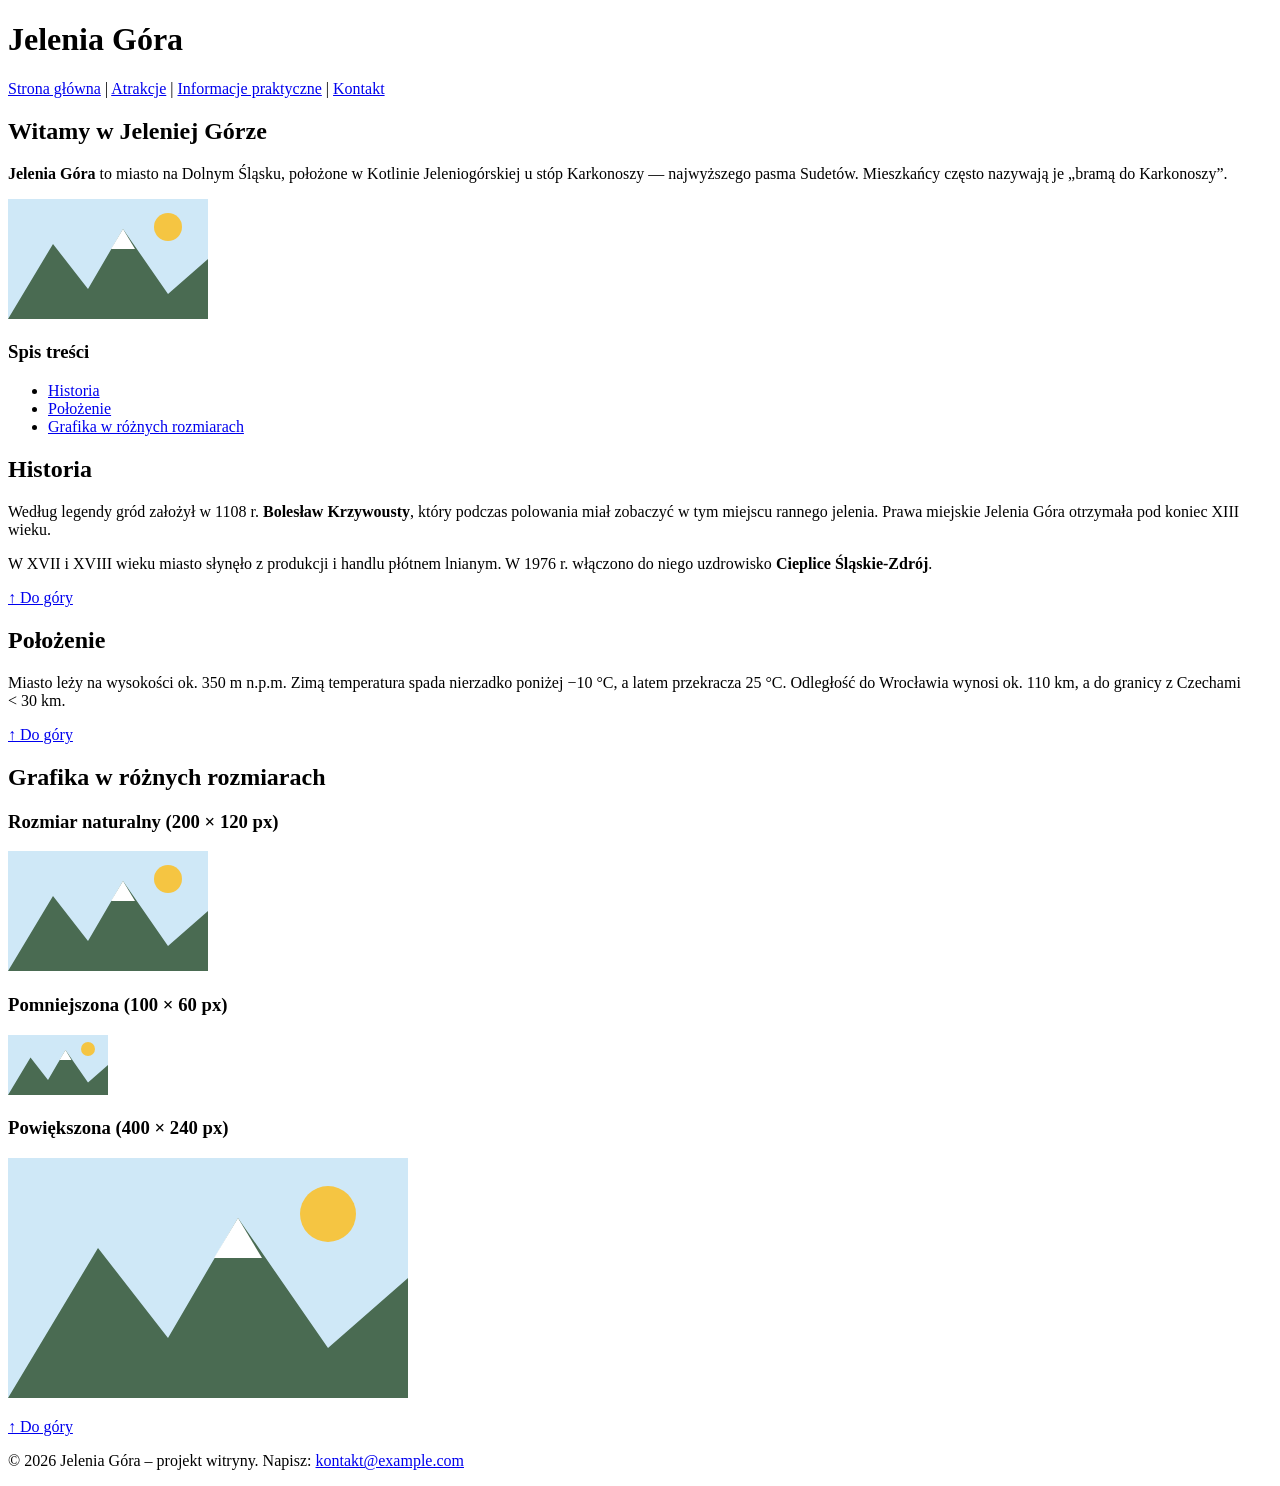
==== index.html @ 820d8cb9 "Add Jelenia Gora city website for HTML5 assignment 2 - index.html: home page with headings, paragrap" ====
<!DOCTYPE html>
<html lang="pl">
<head>
  <meta charset="utf-8">
  <meta name="viewport" content="width=device-width, initial-scale=1">
  <meta name="description" content="Jelenia Góra – stolica Kotliny Jeleniogórskiej u stóp Karkonoszy. Historia, położenie i najważniejsze informacje o mieście.">
  <meta name="keywords" content="Jelenia Góra, Karkonosze, Kotlina Jeleniogórska, Dolny Śląsk, turystyka, historia miasta">
  <title>Jelenia Góra – strona główna</title>
</head>
<body>
  <header id="top">
    <h1>Jelenia Góra</h1>
    <nav>
      <a href="index.html">Strona główna</a> |
      <a href="attractions.html">Atrakcje</a> |
      <a href="info.html">Informacje praktyczne</a> |
      <a href="contact.html">Kontakt</a>
    </nav>
  </header>

  <main>
    <h2>Witamy w Jeleniej Górze</h2>
    <p>
      <strong>Jelenia Góra</strong> to miasto na Dolnym Śląsku, położone w&nbsp;Kotlinie Jeleniogórskiej
      u&nbsp;stóp Karkonoszy &mdash; najwyższego pasma Sudetów.
      Mieszkańcy często nazywają je &bdquo;bramą do Karkonoszy&rdquo;.
    </p>

    <!-- Clicking the image leads to the attractions page -->
    <a href="attractions.html">
      <img src="images/mountains.svg" alt="Sylwetka Karkonoszy – przejdź do atrakcji">
    </a>

    <h3>Spis treści</h3>
    <ul>
      <li><a href="#history">Historia</a></li>
      <li><a href="#location">Położenie</a></li>
      <li><a href="#gallery">Grafika w różnych rozmiarach</a></li>
    </ul>

    <section id="history">
      <h2>Historia</h2>
      <p>
        Według legendy gród założył w&nbsp;1108&nbsp;r. <strong>Bolesław Krzywousty</strong>, który
        podczas polowania miał zobaczyć w&nbsp;tym miejscu rannego jelenia.
        Prawa miejskie Jelenia Góra otrzymała pod koniec XIII wieku.
      </p>
      <p>
        W&nbsp;XVII i&nbsp;XVIII wieku miasto słynęło z&nbsp;produkcji i&nbsp;handlu płótnem lnianym.
        W&nbsp;1976&nbsp;r. włączono do niego uzdrowisko <strong>Cieplice Śląskie-Zdrój</strong>.
      </p>
      <p><a href="#top">&uarr; Do góry</a></p>
    </section>

    <section id="location">
      <h2>Położenie</h2>
      <p>
        Miasto leży na wysokości ok. 350&nbsp;m n.p.m. Zimą temperatura spada nierzadko poniżej
        &minus;10&nbsp;&deg;C, a&nbsp;latem przekracza 25&nbsp;&deg;C.
        Odległość do Wrocławia wynosi ok. 110&nbsp;km, a&nbsp;do granicy z&nbsp;Czechami &lt;&nbsp;30&nbsp;km.
      </p>
      <p><a href="#top">&uarr; Do góry</a></p>
    </section>

    <section id="gallery">
      <h2>Grafika w różnych rozmiarach</h2>
      <h3>Rozmiar naturalny (200 &times; 120 px)</h3>
      <img src="images/mountains.svg" alt="Sylwetka Karkonoszy w rozmiarze naturalnym">
      <h3>Pomniejszona (100 &times; 60 px)</h3>
      <img src="images/mountains.svg" alt="Sylwetka Karkonoszy pomniejszona" width="100" height="60">
      <h3>Powiększona (400 &times; 240 px)</h3>
      <img src="images/mountains.svg" alt="Sylwetka Karkonoszy powiększona" width="400" height="240">
      <p><a href="#top">&uarr; Do góry</a></p>
    </section>
  </main>

  <footer>
    <p>&copy; 2026 Jelenia Góra – projekt witryny. Napisz: <a href="mailto:kontakt@example.com">kontakt@example.com</a></p>
  </footer>
</body>
</html>
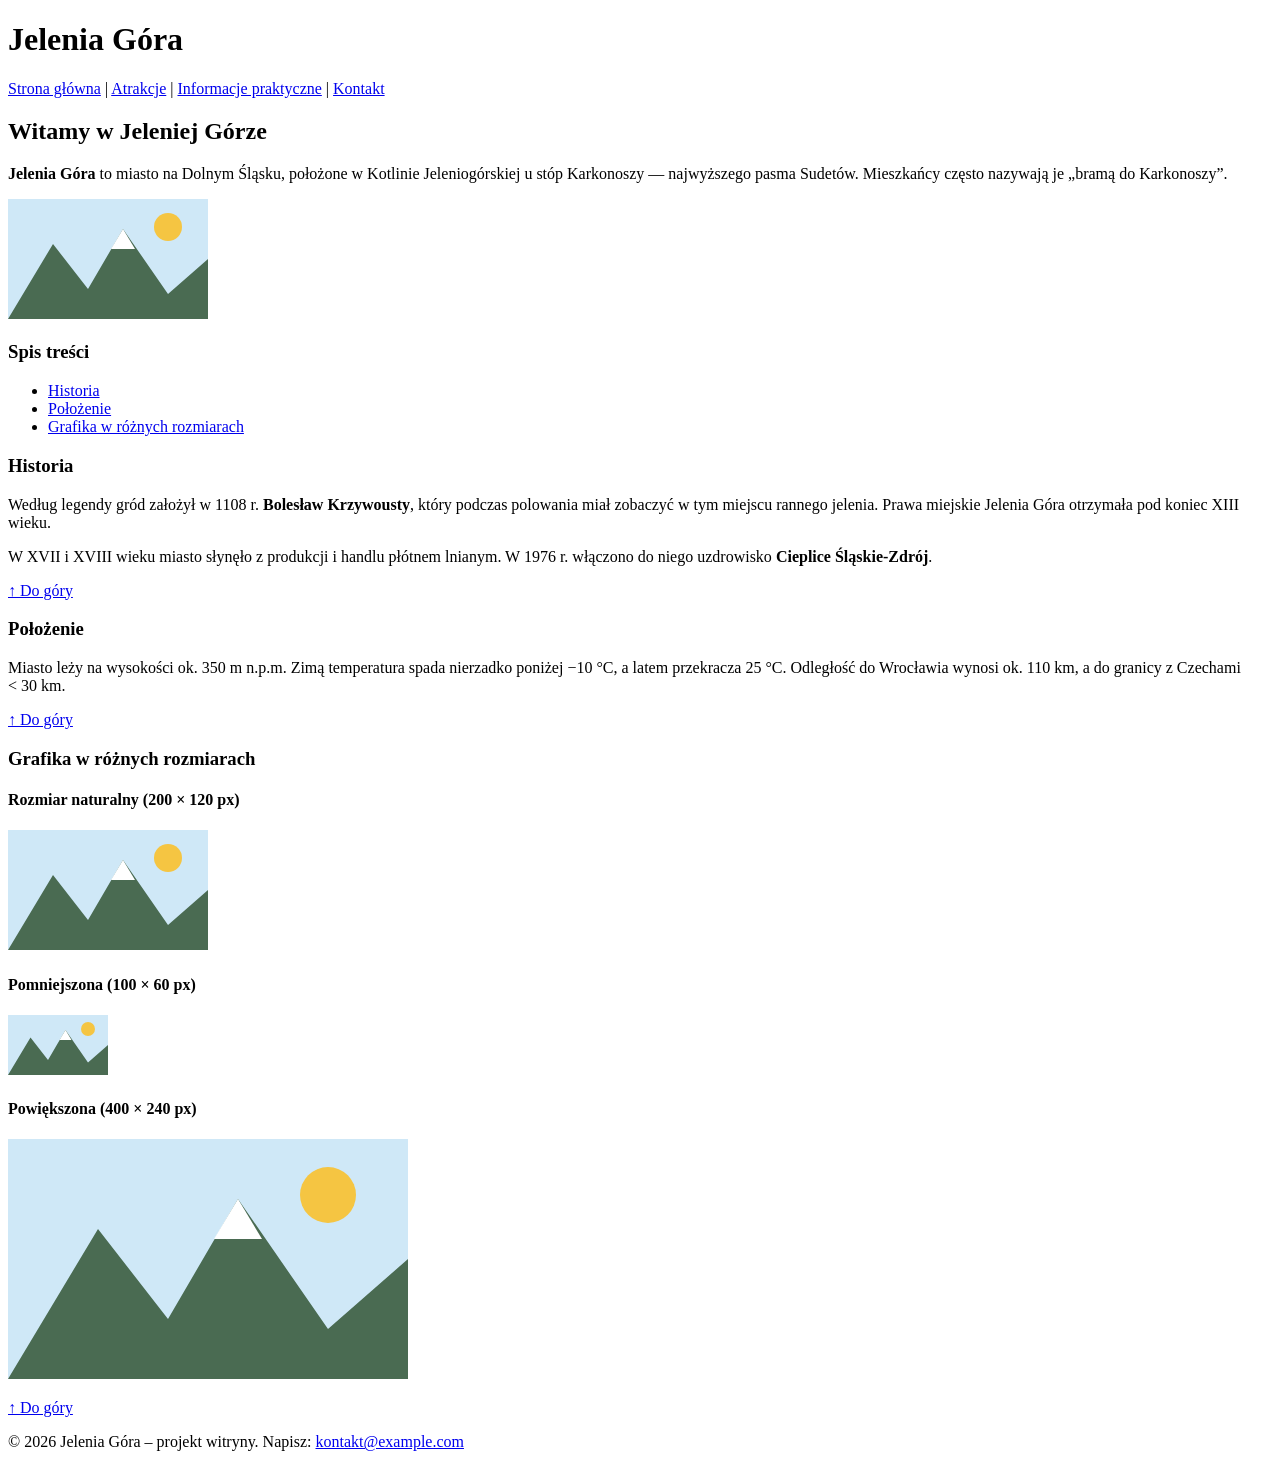
==== commit ee2fb1cc: "Restructure home page with article, nested sections and nav - index.html: wrap main content in an ar" ====
--- a/index.html
+++ b/index.html
@@ -4,7 +4,7 @@
   <meta charset="utf-8">
   <meta name="viewport" content="width=device-width, initial-scale=1">
   <meta name="description" content="Jelenia Góra – stolica Kotliny Jeleniogórskiej u stóp Karkonoszy. Historia, położenie i najważniejsze informacje o mieście.">
-  <meta name="keywords" content="Jelenia Góra, Karkonosze, Kotlina Jeleniogórska, Dolny Śląsk, turystyka, historia miasta">
+  <meta name="keywords" content="JG, Jelenia Góra, Karkonosze, Kotlina Jeleniogórska, Dolny Śląsk, turystyka, historia miasta">
   <title>Jelenia Góra – strona główna</title>
 </head>
 <body>
@@ -19,59 +19,69 @@
   </header>
 
   <main>
-    <h2>Witamy w Jeleniej Górze</h2>
-    <p>
-      <strong>Jelenia Góra</strong> to miasto na Dolnym Śląsku, położone w&nbsp;Kotlinie Jeleniogórskiej
-      u&nbsp;stóp Karkonoszy &mdash; najwyższego pasma Sudetów.
-      Mieszkańcy często nazywają je &bdquo;bramą do Karkonoszy&rdquo;.
-    </p>
+    <article>
+      <h2>Witamy w Jeleniej Górze</h2>
+      <p>
+        <strong>Jelenia Góra</strong> to miasto na Dolnym Śląsku, położone w&nbsp;Kotlinie Jeleniogórskiej
+        u&nbsp;stóp Karkonoszy &mdash; najwyższego pasma Sudetów.
+        Mieszkańcy często nazywają je &bdquo;bramą do Karkonoszy&rdquo;.
+      </p>
 
-    <!-- Clicking the image leads to the attractions page -->
-    <a href="attractions.html">
-      <img src="images/mountains.svg" alt="Sylwetka Karkonoszy – przejdź do atrakcji">
-    </a>
+      <!-- Clicking the image leads to the attractions page -->
+      <a href="attractions.html">
+        <img src="images/mountains.svg" alt="Sylwetka Karkonoszy – przejdź do atrakcji">
+      </a>
 
-    <h3>Spis treści</h3>
-    <ul>
-      <li><a href="#history">Historia</a></li>
-      <li><a href="#location">Położenie</a></li>
-      <li><a href="#gallery">Grafika w różnych rozmiarach</a></li>
-    </ul>
+      <nav aria-labelledby="toc-title">
+        <h3 id="toc-title">Spis treści</h3>
+        <ul>
+          <li><a href="#history">Historia</a></li>
+          <li><a href="#location">Położenie</a></li>
+          <li><a href="#gallery">Grafika w różnych rozmiarach</a></li>
+        </ul>
+      </nav>
 
-    <section id="history">
-      <h2>Historia</h2>
-      <p>
-        Według legendy gród założył w&nbsp;1108&nbsp;r. <strong>Bolesław Krzywousty</strong>, który
-        podczas polowania miał zobaczyć w&nbsp;tym miejscu rannego jelenia.
-        Prawa miejskie Jelenia Góra otrzymała pod koniec XIII wieku.
-      </p>
-      <p>
-        W&nbsp;XVII i&nbsp;XVIII wieku miasto słynęło z&nbsp;produkcji i&nbsp;handlu płótnem lnianym.
-        W&nbsp;1976&nbsp;r. włączono do niego uzdrowisko <strong>Cieplice Śląskie-Zdrój</strong>.
-      </p>
-      <p><a href="#top">&uarr; Do góry</a></p>
-    </section>
+      <section id="history">
+        <h3>Historia</h3>
+        <p>
+          Według legendy gród założył w&nbsp;1108&nbsp;r. <strong>Bolesław Krzywousty</strong>, który
+          podczas polowania miał zobaczyć w&nbsp;tym miejscu rannego jelenia.
+          Prawa miejskie Jelenia Góra otrzymała pod koniec XIII wieku.
+        </p>
+        <p>
+          W&nbsp;XVII i&nbsp;XVIII wieku miasto słynęło z&nbsp;produkcji i&nbsp;handlu płótnem lnianym.
+          W&nbsp;1976&nbsp;r. włączono do niego uzdrowisko <strong>Cieplice Śląskie-Zdrój</strong>.
+        </p>
+        <p><a href="#top">&uarr; Do góry</a></p>
+      </section>
 
-    <section id="location">
-      <h2>Położenie</h2>
-      <p>
-        Miasto leży na wysokości ok. 350&nbsp;m n.p.m. Zimą temperatura spada nierzadko poniżej
-        &minus;10&nbsp;&deg;C, a&nbsp;latem przekracza 25&nbsp;&deg;C.
-        Odległość do Wrocławia wynosi ok. 110&nbsp;km, a&nbsp;do granicy z&nbsp;Czechami &lt;&nbsp;30&nbsp;km.
-      </p>
-      <p><a href="#top">&uarr; Do góry</a></p>
-    </section>
+      <section id="location">
+        <h3>Położenie</h3>
+        <p>
+          Miasto leży na wysokości ok. 350&nbsp;m n.p.m. Zimą temperatura spada nierzadko poniżej
+          &minus;10&nbsp;&deg;C, a&nbsp;latem przekracza 25&nbsp;&deg;C.
+          Odległość do Wrocławia wynosi ok. 110&nbsp;km, a&nbsp;do granicy z&nbsp;Czechami &lt;&nbsp;30&nbsp;km.
+        </p>
+        <p><a href="#top">&uarr; Do góry</a></p>
+      </section>
 
-    <section id="gallery">
-      <h2>Grafika w różnych rozmiarach</h2>
-      <h3>Rozmiar naturalny (200 &times; 120 px)</h3>
-      <img src="images/mountains.svg" alt="Sylwetka Karkonoszy w rozmiarze naturalnym">
-      <h3>Pomniejszona (100 &times; 60 px)</h3>
-      <img src="images/mountains.svg" alt="Sylwetka Karkonoszy pomniejszona" width="100" height="60">
-      <h3>Powiększona (400 &times; 240 px)</h3>
-      <img src="images/mountains.svg" alt="Sylwetka Karkonoszy powiększona" width="400" height="240">
-      <p><a href="#top">&uarr; Do góry</a></p>
-    </section>
+      <section id="gallery">
+        <h3>Grafika w różnych rozmiarach</h3>
+        <section>
+          <h4>Rozmiar naturalny (200 &times; 120 px)</h4>
+          <img src="images/mountains.svg" alt="Sylwetka Karkonoszy w rozmiarze naturalnym">
+        </section>
+        <section>
+          <h4>Pomniejszona (100 &times; 60 px)</h4>
+          <img src="images/mountains.svg" alt="Sylwetka Karkonoszy pomniejszona" width="100" height="60">
+        </section>
+        <section>
+          <h4>Powiększona (400 &times; 240 px)</h4>
+          <img src="images/mountains.svg" alt="Sylwetka Karkonoszy powiększona" width="400" height="240">
+        </section>
+        <p><a href="#top">&uarr; Do góry</a></p>
+      </section>
+    </article>
   </main>
 
   <footer>
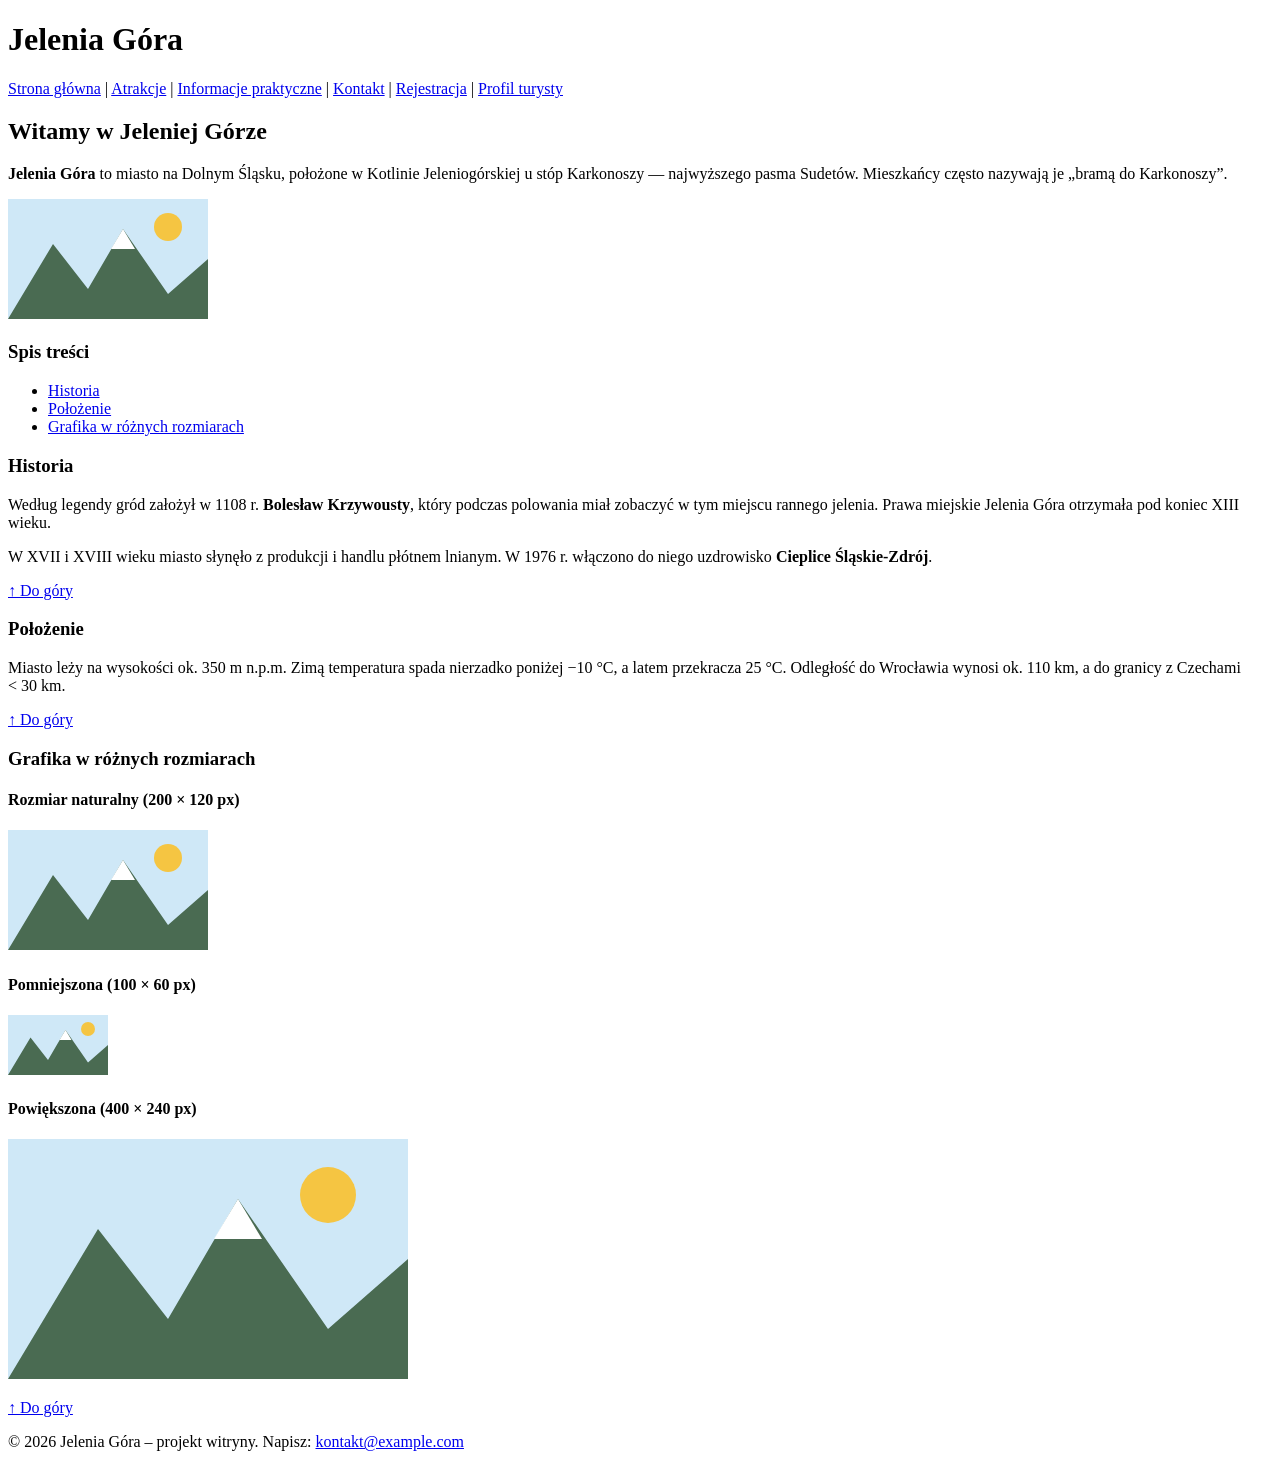
==== commit eddcb13d: "Add registration and profile form pages - registration.html: personal data form with format hints to" ====
--- a/index.html
+++ b/index.html
@@ -14,7 +14,9 @@
       <a href="index.html">Strona główna</a> |
       <a href="attractions.html">Atrakcje</a> |
       <a href="info.html">Informacje praktyczne</a> |
-      <a href="contact.html">Kontakt</a>
+      <a href="contact.html">Kontakt</a> |
+      <a href="registration.html">Rejestracja</a> |
+      <a href="profile.html">Profil turysty</a>
     </nav>
   </header>
 
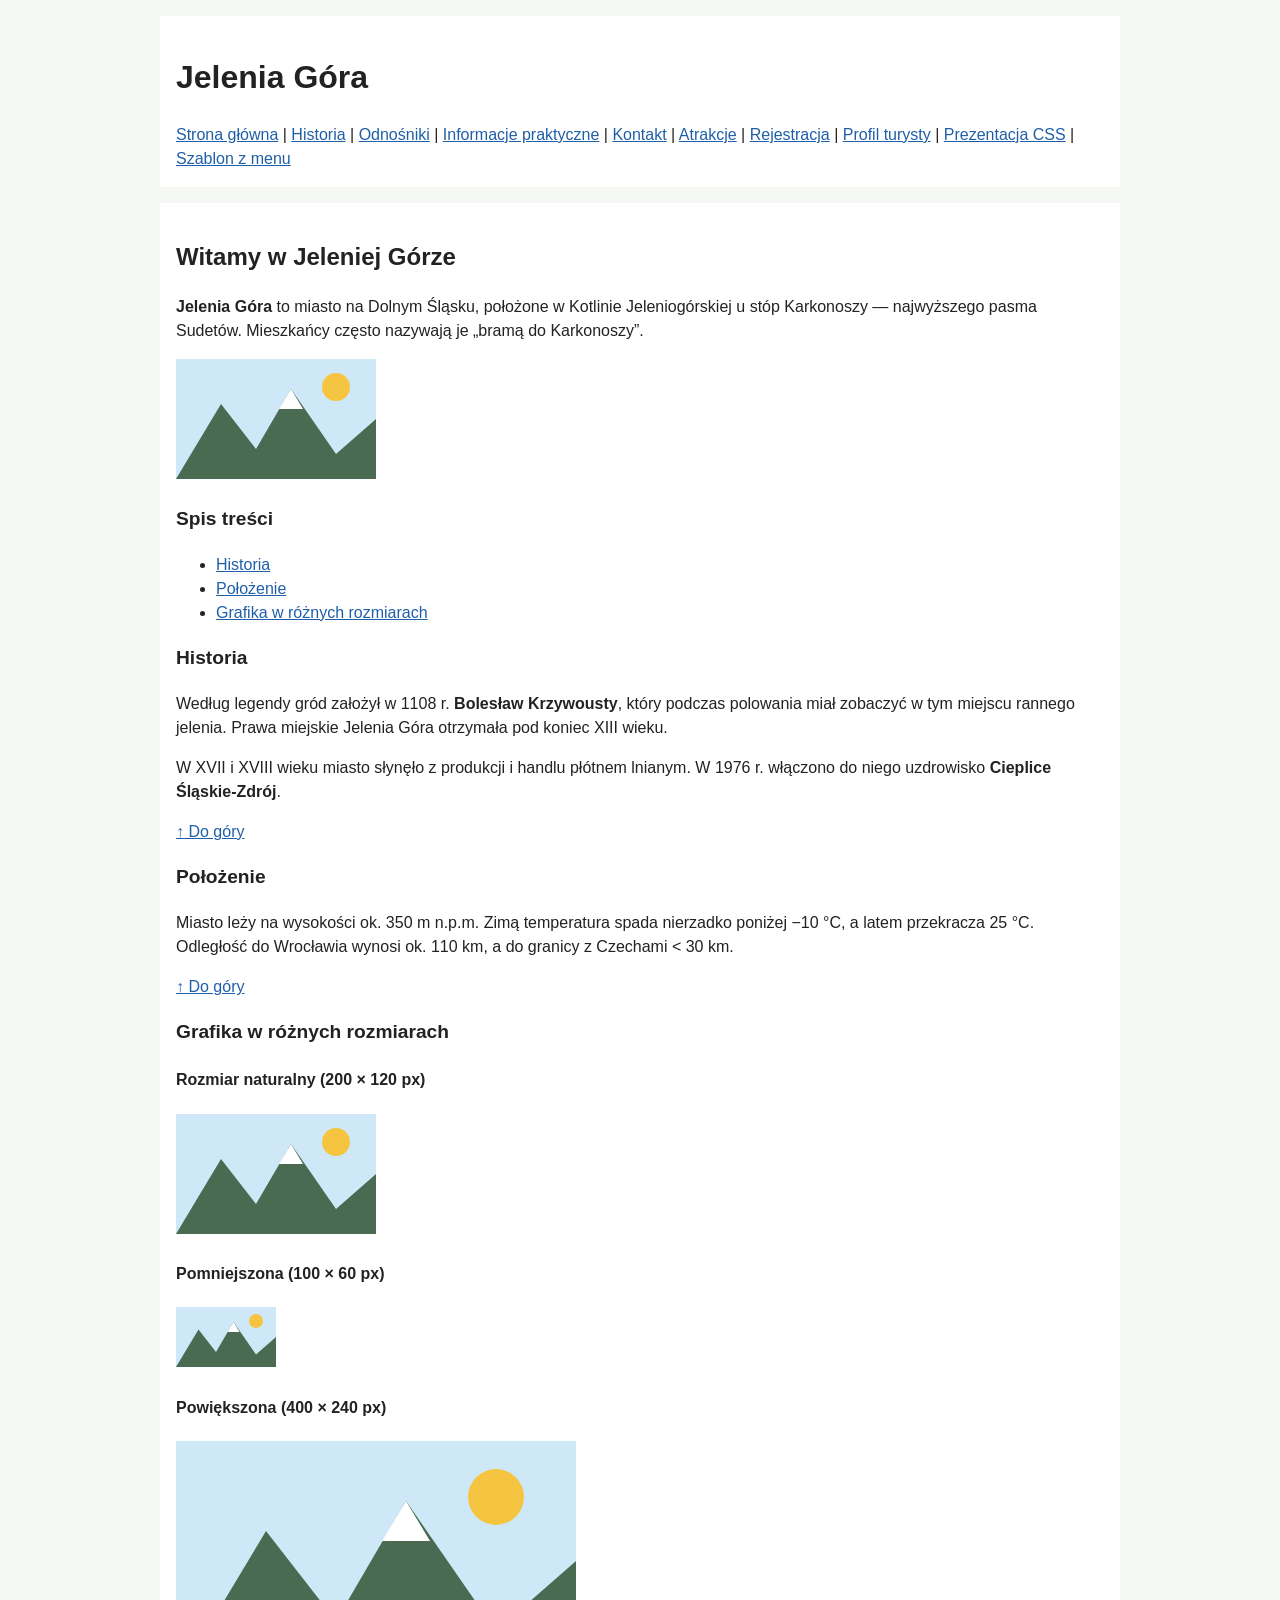
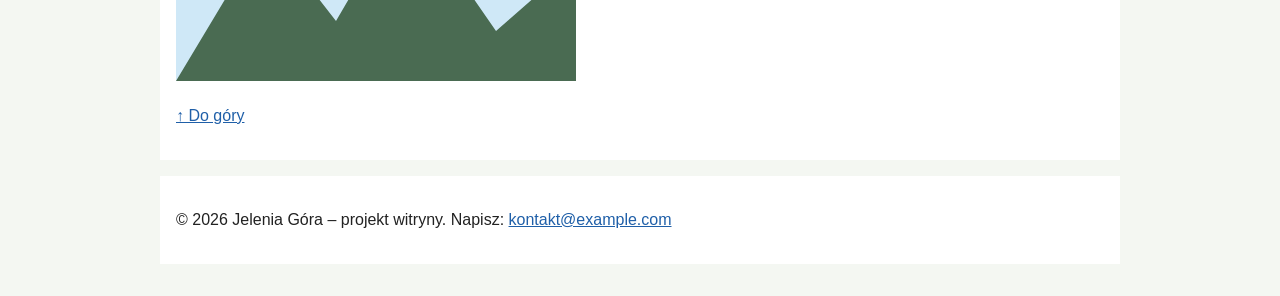
==== commit e3bface3: "Add assignment 4 pages and extend the navigation - history.html: add page with paragraphs about the " ====
--- a/index.html
+++ b/index.html
@@ -6,17 +6,22 @@
   <meta name="description" content="Jelenia Góra – stolica Kotliny Jeleniogórskiej u stóp Karkonoszy. Historia, położenie i najważniejsze informacje o mieście.">
   <meta name="keywords" content="JG, Jelenia Góra, Karkonosze, Kotlina Jeleniogórska, Dolny Śląsk, turystyka, historia miasta">
   <title>Jelenia Góra – strona główna</title>
+  <link rel="stylesheet" href="css/style.css">
 </head>
 <body>
   <header id="top">
     <h1>Jelenia Góra</h1>
     <nav>
       <a href="index.html">Strona główna</a> |
-      <a href="attractions.html">Atrakcje</a> |
+      <a href="history.html">Historia</a> |
+      <a href="links.html">Odnośniki</a> |
       <a href="info.html">Informacje praktyczne</a> |
       <a href="contact.html">Kontakt</a> |
+      <a href="attractions.html">Atrakcje</a> |
       <a href="registration.html">Rejestracja</a> |
-      <a href="profile.html">Profil turysty</a>
+      <a href="profile.html">Profil turysty</a> |
+      <a href="css-demo.html">Prezentacja CSS</a> |
+      <a href="template.html">Szablon z menu</a>
     </nav>
   </header>
 
--- a/css/style.css
+++ b/css/style.css
@@ -0,0 +1,552 @@
+/* Site stylesheet. Sections follow the numbered points of assignment CSS_1. */
+
+/* Base styles. The % base keeps the visitor's browser font size and em headings scale with it. */
+body {
+  margin: 0 auto;
+  padding: 1em;
+  max-width: 60em;
+  background-color: #f4f7f2;
+  color: #222222;
+  font-family: Arial, Helvetica, sans-serif;
+  font-size: 100%;
+  line-height: 1.5;
+}
+
+h1 {
+  font-size: 2em;
+}
+
+h2 {
+  font-size: 1.5em;
+}
+
+h3 {
+  font-size: 1.2em;
+}
+
+/* Opaque panels keep text readable over image backgrounds. */
+body > header,
+body > main,
+body > footer {
+  margin-bottom: 1em;
+  padding: 1em;
+  background-color: #ffffff;
+}
+
+/* Wide content must not force the whole page to scroll sideways. */
+img,
+textarea {
+  max-width: 100%;
+}
+
+img {
+  height: auto;
+}
+
+/* Point 2: external stylesheet. */
+.embedding-external {
+  color: #4a6b52;
+  font-weight: bold;
+}
+
+/* Point 3: font size units. */
+.size-percent {
+  font-size: 125%;
+}
+
+.size-em {
+  font-size: 1.5em;
+}
+
+.size-px {
+  font-size: 12px;
+}
+
+.size-pt {
+  font-size: 14pt;
+}
+
+/* Point 4: backgrounds. */
+.background-box {
+  margin-bottom: 1em;
+  border: 1px solid #333333;
+  height: 10em;
+}
+
+.background-color-only {
+  background-color: #cfe8f7;
+}
+
+/* A smaller tile makes the repetition visible inside a low box. */
+.background-with-image {
+  background-image: url("../images/mountains.svg");
+  background-size: 100px 60px;
+}
+
+.background-repeat-both {
+  background-repeat: repeat;
+}
+
+.background-repeat-x {
+  background-repeat: repeat-x;
+}
+
+.background-repeat-y {
+  background-repeat: repeat-y;
+}
+
+.background-no-repeat {
+  background-repeat: no-repeat;
+}
+
+.background-position-keywords {
+  background-position: right bottom;
+}
+
+.background-position-lengths {
+  background-position: 40px 20px;
+}
+
+.background-attachment-fixed {
+  background-attachment: fixed;
+}
+
+.background-size-stretch {
+  background-size: 100% 100%;
+}
+
+.background-size-cover {
+  background-size: cover;
+}
+
+.background-shorthand {
+  background: #f5c542 url("../images/mountains.svg") no-repeat center;
+}
+
+/* The plain top layer covers the bottom half, so the image repeats only down to half of the page. */
+.half-page-background {
+  background:
+    linear-gradient(#f4f7f2, #f4f7f2) bottom / 100% 50% no-repeat,
+    url("../images/mountains.svg");
+}
+
+/* Whole-page examples: fixed attachment keeps the image tied to the window on short pages too. */
+.page-background-corner {
+  background: #f4f7f2 url("../images/mountains.svg") no-repeat right bottom fixed;
+}
+
+.page-background-cover {
+  background-image: url("../images/mountains.svg");
+  background-size: cover;
+  background-attachment: fixed;
+}
+
+/* Point 5: selectors. */
+#selector-id {
+  color: #b3261e;
+}
+
+.selector-class {
+  background-color: #cfe8f7;
+}
+
+.selector-descendant em {
+  color: #b3261e;
+}
+
+.selector-child > em {
+  color: #b3261e;
+}
+
+/* Point 6: box model and positioning. */
+/* The border keeps the child's margin inside this area instead of collapsing through it. */
+.box-model-area {
+  border: 1px solid #333333;
+  background-color: #f5c542;
+}
+
+.box-model {
+  margin: 20px;
+  padding: 10px;
+  border: 3px solid #4a6b52;
+  width: 180px;
+  height: 80px;
+  background-color: #cfe8f7;
+}
+
+/* Relative positioning makes this area the reference box for the absolute example. */
+.position-area {
+  position: relative;
+  border: 1px dashed #333333;
+  height: 12em;
+}
+
+.position-sample {
+  margin: 0;
+  padding: 0.25em 0.5em;
+  width: 11em;
+  background-color: #cfe8f7;
+}
+
+.position-static {
+  position: static;
+}
+
+.position-relative {
+  position: relative;
+  top: 1em;
+  left: 3em;
+}
+
+.position-absolute {
+  position: absolute;
+  right: 1em;
+  bottom: 1em;
+}
+
+.position-fixed {
+  position: fixed;
+  right: 1em;
+  bottom: 1em;
+  border: 1px solid #333333;
+  padding: 0.25em 0.5em;
+  background-color: #ffffff;
+}
+
+.float-left {
+  float: left;
+  margin: 0 1em 0.5em 0;
+}
+
+.float-right {
+  float: right;
+  margin: 0 0 0.5em 1em;
+}
+
+.clear-both {
+  clear: both;
+}
+
+/* Point 7: text formatting. */
+.weight-normal {
+  font-weight: normal;
+}
+
+.weight-bold {
+  font-weight: bold;
+}
+
+.style-italic {
+  font-style: italic;
+}
+
+.variant-small-caps {
+  font-variant: small-caps;
+}
+
+.line-tight {
+  line-height: 1;
+}
+
+.line-loose {
+  line-height: 2;
+}
+
+.family-serif {
+  font-family: Georgia, "Times New Roman", serif;
+}
+
+.family-mono {
+  font-family: "Courier New", Courier, monospace;
+}
+
+/* Point 8: border. */
+.border-demo {
+  border-width: 4px;
+  border-style: dashed;
+  border-color: #4a6b52;
+  padding: 0.5em;
+}
+
+/* Point 9: tables. */
+table,
+th,
+td {
+  border: 1px solid #333333;
+  border-collapse: collapse;
+  padding: 4px;
+}
+
+/* Child combinators keep these rules away from the tables nested in the price cells. */
+.opening-hours > thead > tr:first-child {
+  background-color: #4a6b52;
+  color: #ffffff;
+}
+
+.opening-hours > thead > tr:last-child {
+  background-color: #cfe8f7;
+}
+
+.opening-hours > tbody > tr:nth-child(even) {
+  background-color: #eef3ee;
+}
+
+.opening-hours > tbody > tr:hover {
+  background-color: #fff3c4;
+}
+
+.opening-hours > tfoot td {
+  background-color: #f5c542;
+  text-align: right;
+}
+
+.daily-hours {
+  text-align: center;
+}
+
+.price-summary {
+  font-style: italic;
+}
+
+.table-spaced {
+  border-collapse: separate;
+  border-spacing: 6px;
+  caption-side: bottom;
+  table-layout: fixed;
+  width: 100%;
+}
+
+.table-spaced th {
+  background-color: #4a6b52;
+  color: #ffffff;
+  text-align: left;
+}
+
+.table-spaced td {
+  height: 4em;
+  vertical-align: top;
+}
+
+/* Point 11: pseudo-classes. */
+/* Link states keep the link, visited, hover, active order so that later states override earlier ones. */
+a:link {
+  color: #1f5fa8;
+}
+
+a:visited {
+  color: #6b3fa0;
+}
+
+a:hover {
+  color: #b3261e;
+}
+
+a:active {
+  color: #000000;
+}
+
+.hover-demo:hover {
+  background-color: #f5c542;
+}
+
+.pseudo-form input:enabled {
+  background-color: #eef7ee;
+}
+
+.pseudo-form input:disabled {
+  background-color: #dddddd;
+}
+
+.pseudo-form input:required {
+  border: 2px solid #b3261e;
+}
+
+.pseudo-form input:focus {
+  outline: 3px solid #f5c542;
+}
+
+.pseudo-form input:checked + label {
+  color: #2f6b3f;
+  font-weight: bold;
+}
+
+.pseudo-form button:active {
+  background-color: #4a6b52;
+  color: #ffffff;
+}
+
+.structure-list li:first-child {
+  color: #b3261e;
+  font-weight: bold;
+}
+
+.structure-list li:nth-child(2) {
+  color: #2f6b3f;
+}
+
+.structure-list li:nth-last-child(2) {
+  color: #1f5fa8;
+}
+
+.structure-list li:last-child {
+  font-style: italic;
+}
+
+.structure-list li:not(:last-child) {
+  border-bottom: 1px dotted #999999;
+}
+
+.last-of-type-demo p:last-of-type {
+  font-weight: bold;
+}
+
+.only-child-demo li:only-child {
+  color: #b3261e;
+  font-weight: bold;
+}
+
+.empty-demo:empty {
+  height: 1.5em;
+  background-color: #f5c542;
+}
+
+#target-demo:target {
+  background-color: #f5c542;
+}
+
+/* :first only exists in the @page context, so its effect is visible in print preview only. */
+@page :first {
+  margin-top: 4cm;
+}
+
+/* Point 12: three-level dropdown menu. */
+.dropdown-menu {
+  margin-bottom: 1em;
+}
+
+.dropdown-menu ul {
+  margin: 0;
+  padding: 0;
+  list-style: none;
+  background-color: #4a6b52;
+}
+
+.dropdown-menu > ul {
+  display: flex;
+}
+
+.dropdown-menu li {
+  position: relative;
+}
+
+.dropdown-menu a {
+  display: block;
+  padding: 0.5em 1em;
+  color: #ffffff;
+  text-decoration: none;
+}
+
+.dropdown-menu li:hover > a,
+.dropdown-menu li:focus-within > a {
+  background-color: #2f4a37;
+}
+
+.dropdown-menu ul ul {
+  display: none;
+  position: absolute;
+  top: 100%;
+  left: 0;
+  min-width: 10em;
+}
+
+.dropdown-menu ul ul ul {
+  top: 0;
+  left: 100%;
+}
+
+/* focus-within keeps the submenus reachable with the Tab key. */
+.dropdown-menu li:hover > ul,
+.dropdown-menu li:focus-within > ul {
+  display: block;
+}
+
+/* Point 10: media queries. They come last so they can override the rules above. */
+.media-message {
+  display: none;
+  padding: 0.25em 0.5em;
+  background-color: #fff3c4;
+}
+
+@media (max-width: 600px) {
+  .media-narrow {
+    display: block;
+  }
+
+  .float-left,
+  .float-right {
+    float: none;
+  }
+
+  /* Wide tables scroll inside their own box instead of moving the whole page. */
+  .table-scroll {
+    display: block;
+    overflow-x: auto;
+  }
+
+  /* Touch screens have no hover, so all menu levels stay open and stack vertically. */
+  .dropdown-menu > ul {
+    display: block;
+  }
+
+  .dropdown-menu ul ul {
+    display: block;
+    position: static;
+  }
+
+  .dropdown-menu ul ul a {
+    padding-left: 2em;
+  }
+
+  .dropdown-menu ul ul ul a {
+    padding-left: 3em;
+  }
+}
+
+@media (min-width: 601px) and (max-width: 1000px) {
+  .media-medium {
+    display: block;
+  }
+}
+
+@media (min-width: 1001px) {
+  .media-wide {
+    display: block;
+  }
+}
+
+@media screen and (orientation: portrait) {
+  .media-portrait {
+    display: block;
+  }
+}
+
+@media screen and (orientation: landscape) {
+  .media-landscape {
+    display: block;
+  }
+}
+
+@media print {
+  .media-print {
+    display: block;
+  }
+
+  nav,
+  .position-fixed {
+    display: none;
+  }
+
+  body {
+    font-size: 11pt;
+  }
+}
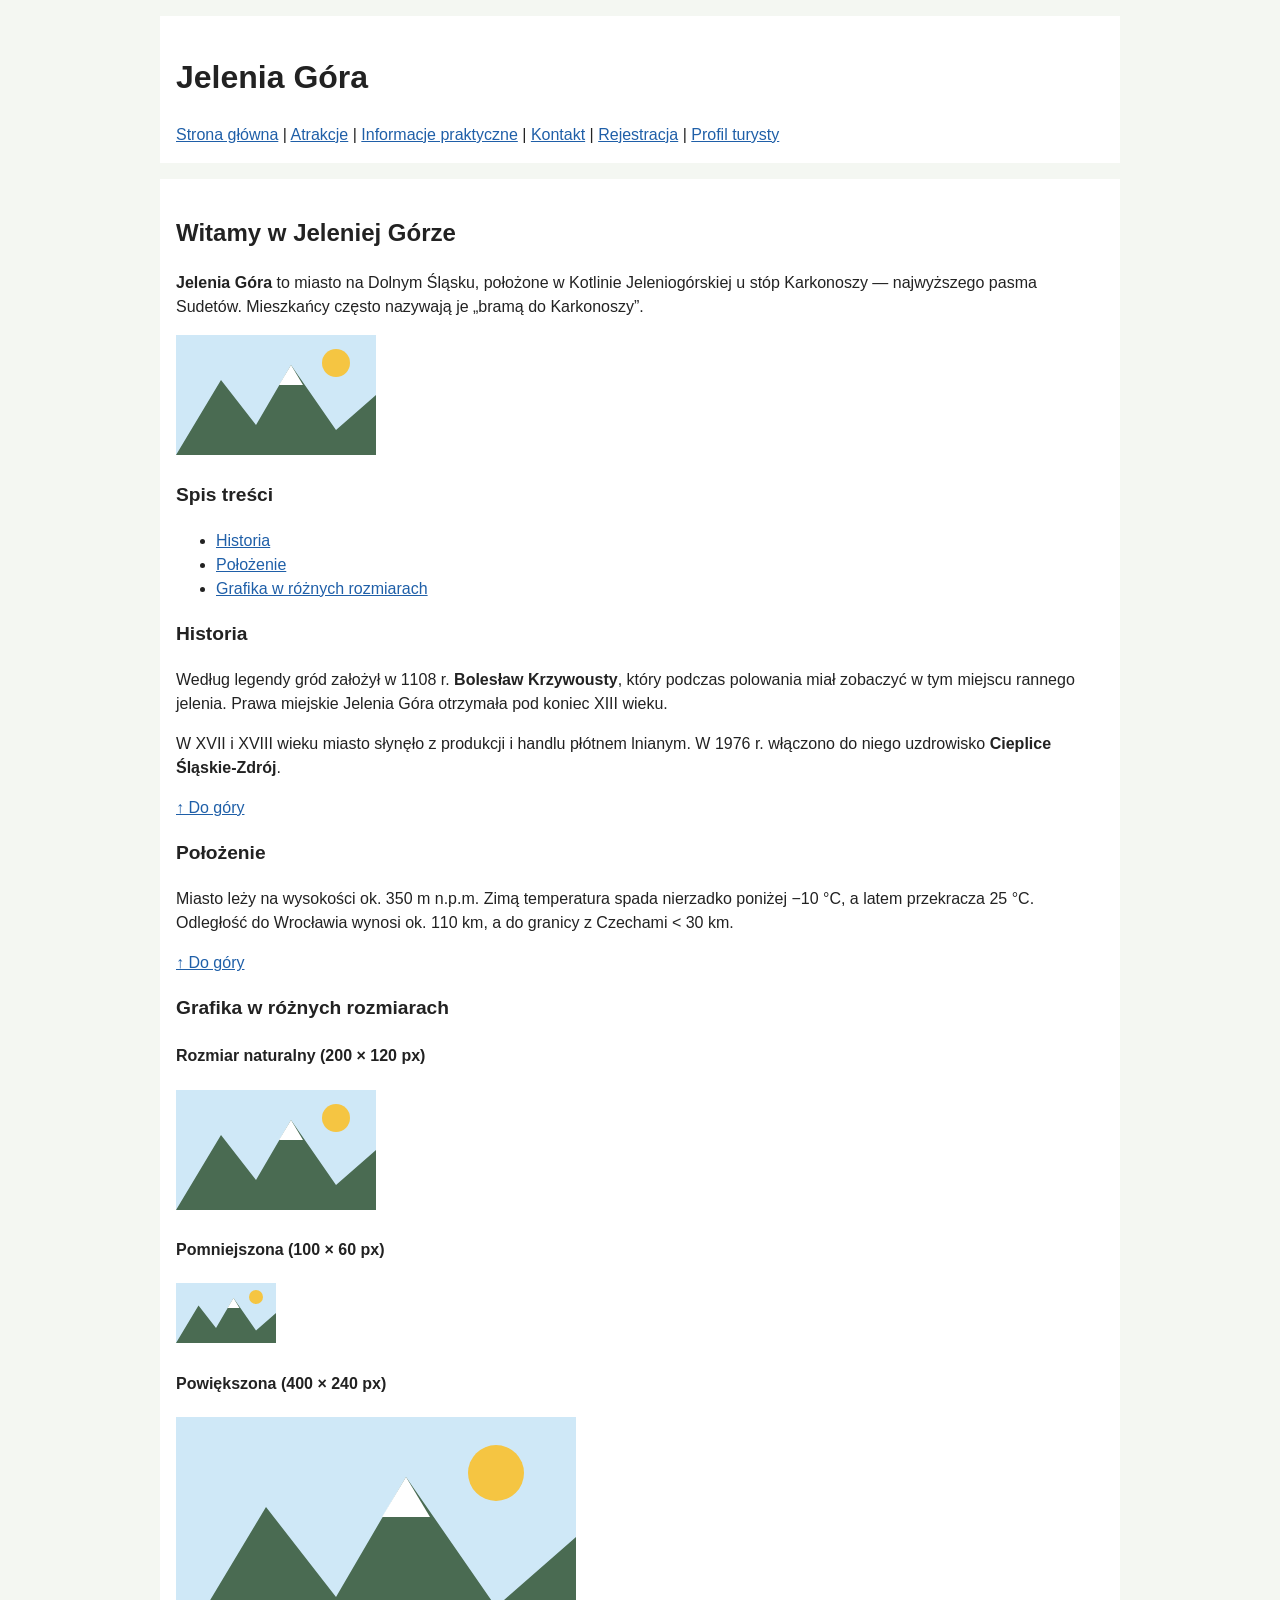
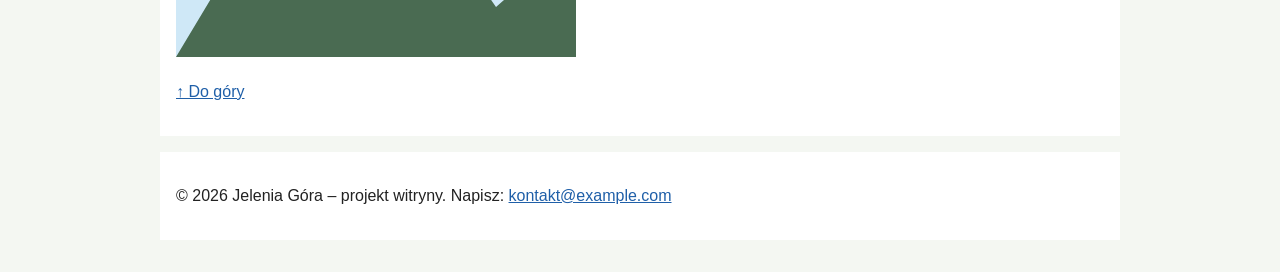
==== commit 24ec66c8: "Link existing pages to the external stylesheet - index.html: link css/style.css - attractions.html: " ====
--- a/index.html
+++ b/index.html
@@ -13,15 +13,11 @@
     <h1>Jelenia Góra</h1>
     <nav>
       <a href="index.html">Strona główna</a> |
-      <a href="history.html">Historia</a> |
-      <a href="links.html">Odnośniki</a> |
+      <a href="attractions.html">Atrakcje</a> |
       <a href="info.html">Informacje praktyczne</a> |
       <a href="contact.html">Kontakt</a> |
-      <a href="attractions.html">Atrakcje</a> |
       <a href="registration.html">Rejestracja</a> |
-      <a href="profile.html">Profil turysty</a> |
-      <a href="css-demo.html">Prezentacja CSS</a> |
-      <a href="template.html">Szablon z menu</a>
+      <a href="profile.html">Profil turysty</a>
     </nav>
   </header>
 
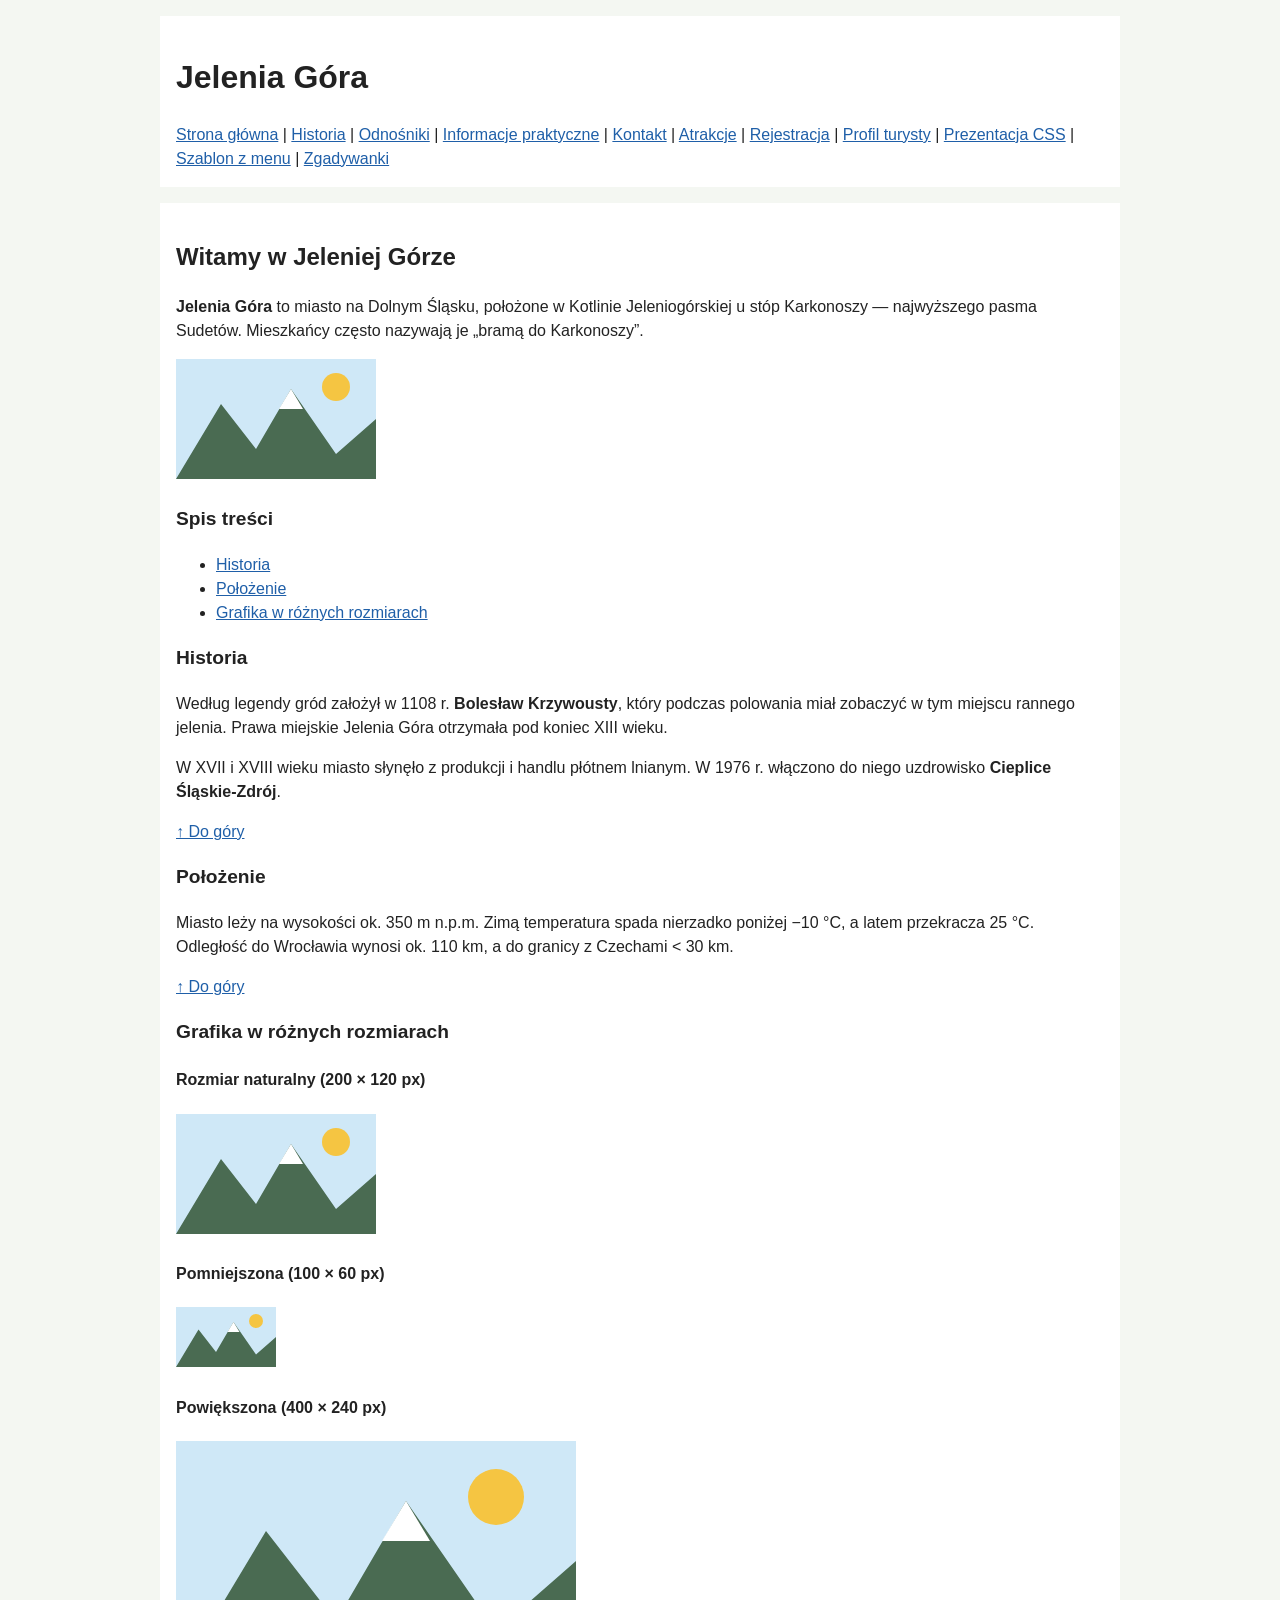
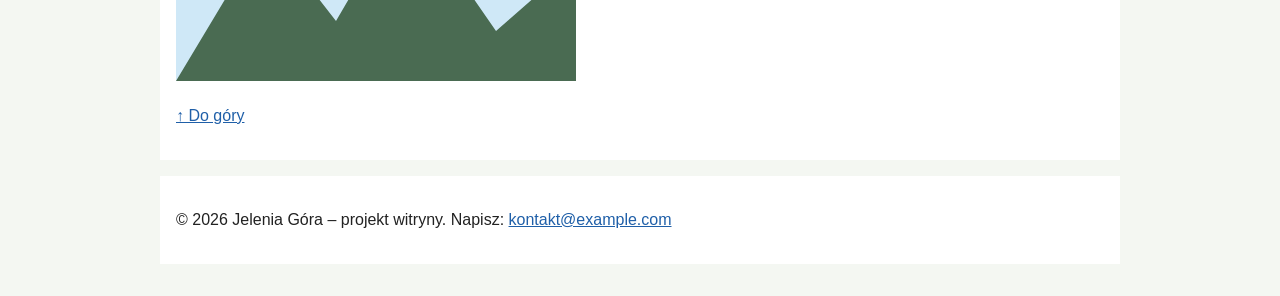
==== commit af337232: "Add assignment 6 guessing games page and extend the navigation - js/games.js: add month guessing, nu" ====
--- a/index.html
+++ b/index.html
@@ -13,11 +13,16 @@
     <h1>Jelenia Góra</h1>
     <nav>
       <a href="index.html">Strona główna</a> |
-      <a href="attractions.html">Atrakcje</a> |
+      <a href="history.html">Historia</a> |
+      <a href="links.html">Odnośniki</a> |
       <a href="info.html">Informacje praktyczne</a> |
       <a href="contact.html">Kontakt</a> |
+      <a href="attractions.html">Atrakcje</a> |
       <a href="registration.html">Rejestracja</a> |
-      <a href="profile.html">Profil turysty</a>
+      <a href="profile.html">Profil turysty</a> |
+      <a href="css-demo.html">Prezentacja CSS</a> |
+      <a href="template.html">Szablon z menu</a> |
+      <a href="games.html">Zgadywanki</a>
     </nav>
   </header>
 
--- a/css/style.css
+++ b/css/style.css
@@ -1,6 +1,4 @@
-/* Site stylesheet. Sections follow the numbered points of assignment CSS_1. */
-
-/* Base styles. The % base keeps the visitor's browser font size and em headings scale with it. */
+
 body {
   margin: 0 auto;
   padding: 1em;
@@ -24,7 +22,6 @@
   font-size: 1.2em;
 }
 
-/* Opaque panels keep text readable over image backgrounds. */
 body > header,
 body > main,
 body > footer {
@@ -33,7 +30,6 @@
   background-color: #ffffff;
 }
 
-/* Wide content must not force the whole page to scroll sideways. */
 img,
 textarea {
   max-width: 100%;
@@ -43,13 +39,11 @@
   height: auto;
 }
 
-/* Point 2: external stylesheet. */
 .embedding-external {
   color: #4a6b52;
   font-weight: bold;
 }
 
-/* Point 3: font size units. */
 .size-percent {
   font-size: 125%;
 }
@@ -66,7 +60,6 @@
   font-size: 14pt;
 }
 
-/* Point 4: backgrounds. */
 .background-box {
   margin-bottom: 1em;
   border: 1px solid #333333;
@@ -77,7 +70,6 @@
   background-color: #cfe8f7;
 }
 
-/* A smaller tile makes the repetition visible inside a low box. */
 .background-with-image {
   background-image: url("../images/mountains.svg");
   background-size: 100px 60px;
@@ -123,14 +115,12 @@
   background: #f5c542 url("../images/mountains.svg") no-repeat center;
 }
 
-/* The plain top layer covers the bottom half, so the image repeats only down to half of the page. */
 .half-page-background {
   background:
     linear-gradient(#f4f7f2, #f4f7f2) bottom / 100% 50% no-repeat,
     url("../images/mountains.svg");
 }
 
-/* Whole-page examples: fixed attachment keeps the image tied to the window on short pages too. */
 .page-background-corner {
   background: #f4f7f2 url("../images/mountains.svg") no-repeat right bottom fixed;
 }
@@ -141,7 +131,6 @@
   background-attachment: fixed;
 }
 
-/* Point 5: selectors. */
 #selector-id {
   color: #b3261e;
 }
@@ -158,8 +147,6 @@
   color: #b3261e;
 }
 
-/* Point 6: box model and positioning. */
-/* The border keeps the child's margin inside this area instead of collapsing through it. */
 .box-model-area {
   border: 1px solid #333333;
   background-color: #f5c542;
@@ -174,7 +161,6 @@
   background-color: #cfe8f7;
 }
 
-/* Relative positioning makes this area the reference box for the absolute example. */
 .position-area {
   position: relative;
   border: 1px dashed #333333;
@@ -227,7 +213,6 @@
   clear: both;
 }
 
-/* Point 7: text formatting. */
 .weight-normal {
   font-weight: normal;
 }
@@ -260,7 +245,6 @@
   font-family: "Courier New", Courier, monospace;
 }
 
-/* Point 8: border. */
 .border-demo {
   border-width: 4px;
   border-style: dashed;
@@ -268,7 +252,6 @@
   padding: 0.5em;
 }
 
-/* Point 9: tables. */
 table,
 th,
 td {
@@ -277,7 +260,6 @@
   padding: 4px;
 }
 
-/* Child combinators keep these rules away from the tables nested in the price cells. */
 .opening-hours > thead > tr:first-child {
   background-color: #4a6b52;
   color: #ffffff;
@@ -327,8 +309,6 @@
   vertical-align: top;
 }
 
-/* Point 11: pseudo-classes. */
-/* Link states keep the link, visited, hover, active order so that later states override earlier ones. */
 a:link {
   color: #1f5fa8;
 }
@@ -414,12 +394,10 @@
   background-color: #f5c542;
 }
 
-/* :first only exists in the @page context, so its effect is visible in print preview only. */
 @page :first {
   margin-top: 4cm;
 }
 
-/* Point 12: three-level dropdown menu. */
 .dropdown-menu {
   margin-bottom: 1em;
 }
@@ -464,13 +442,11 @@
   left: 100%;
 }
 
-/* focus-within keeps the submenus reachable with the Tab key. */
 .dropdown-menu li:hover > ul,
 .dropdown-menu li:focus-within > ul {
   display: block;
 }
 
-/* Point 10: media queries. They come last so they can override the rules above. */
 .media-message {
   display: none;
   padding: 0.25em 0.5em;
@@ -487,13 +463,11 @@
     float: none;
   }
 
-  /* Wide tables scroll inside their own box instead of moving the whole page. */
   .table-scroll {
     display: block;
     overflow-x: auto;
   }
 
-  /* Touch screens have no hover, so all menu levels stay open and stack vertically. */
   .dropdown-menu > ul {
     display: block;
   }
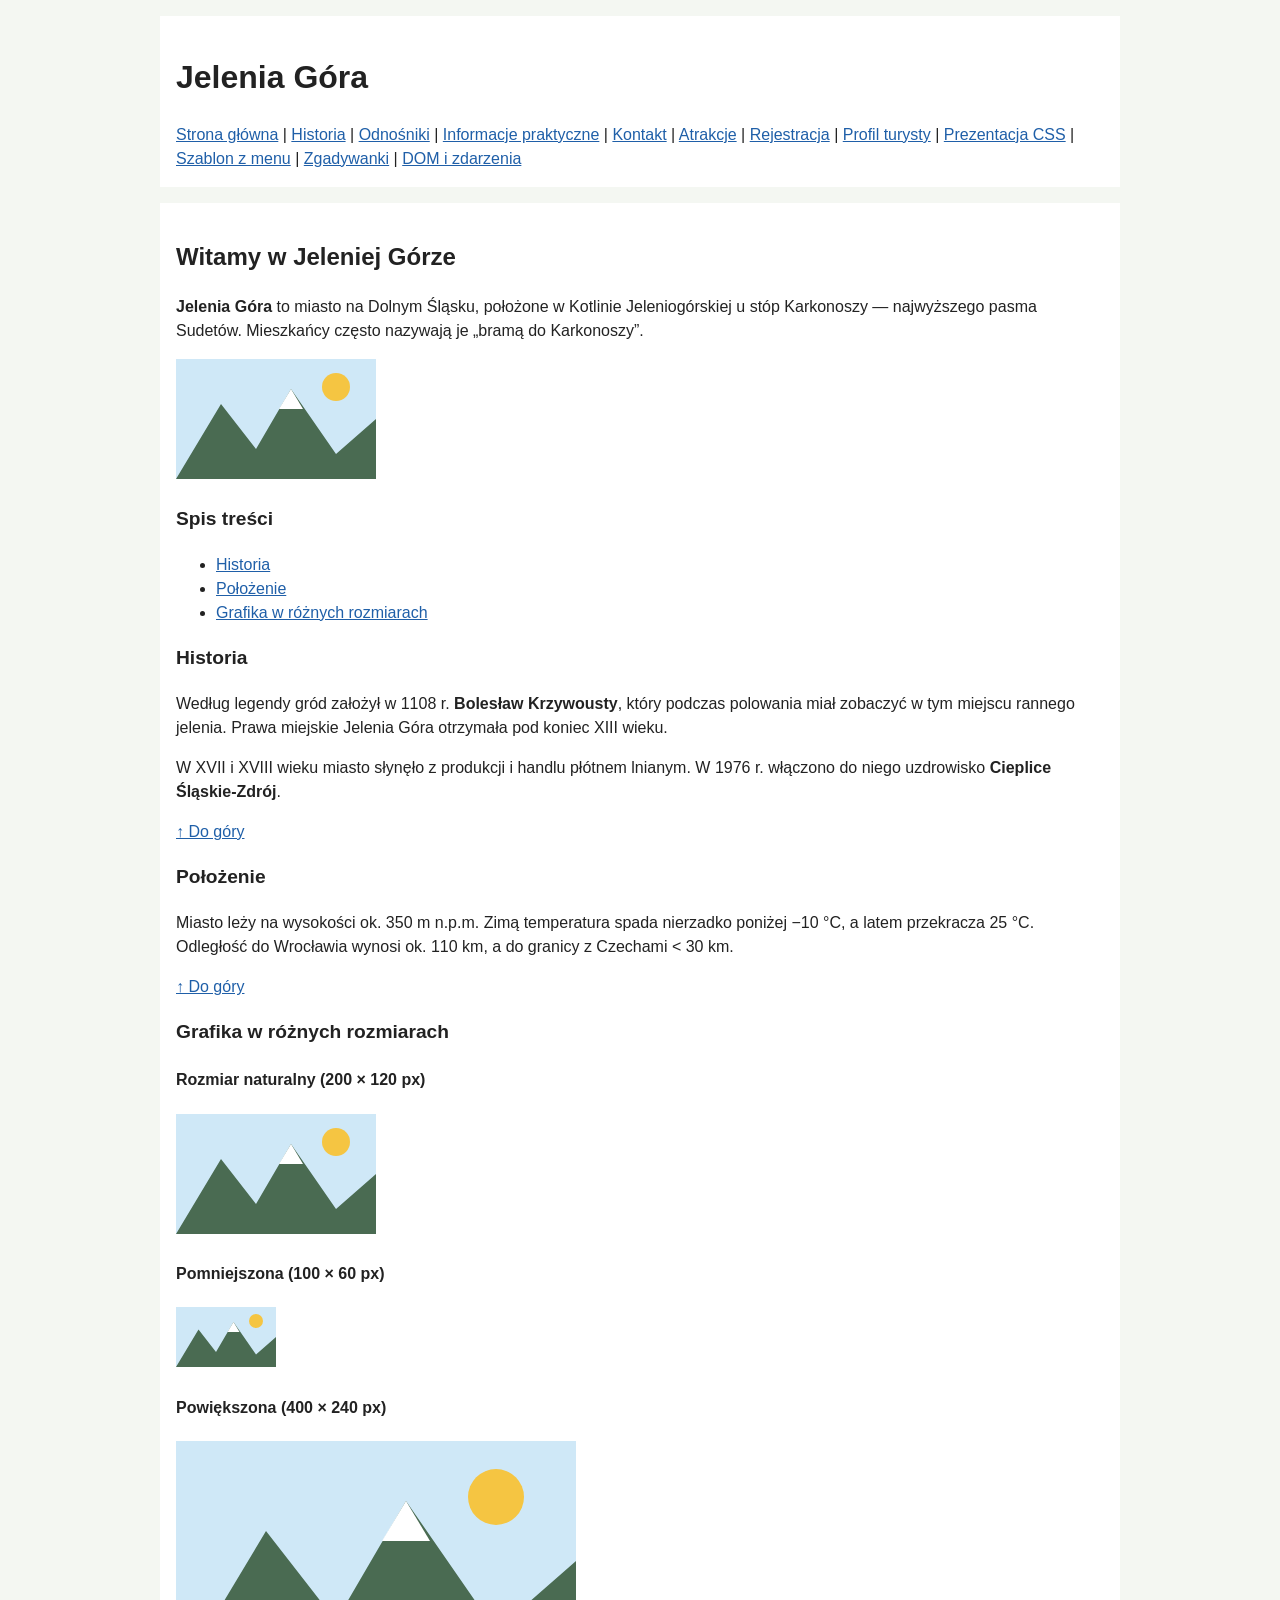
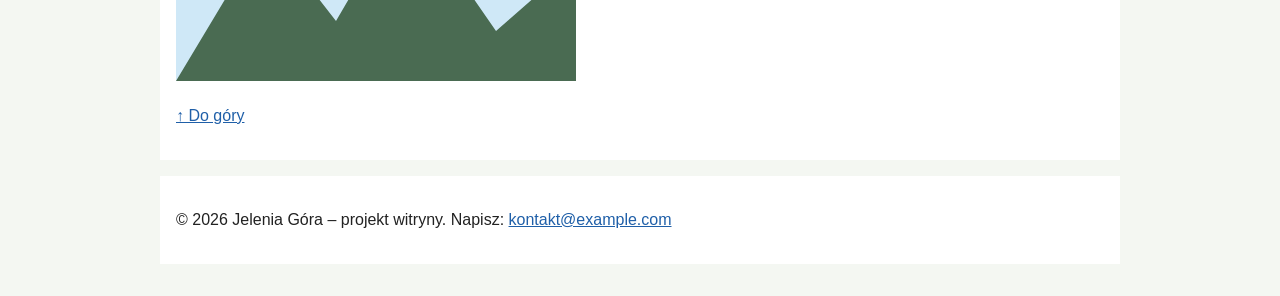
==== commit d60ad11e: "Add assignment 7 DOM and events page and form event handlers - js/dom-list.js: add, insert, replace " ====
--- a/index.html
+++ b/index.html
@@ -22,7 +22,8 @@
       <a href="profile.html">Profil turysty</a> |
       <a href="css-demo.html">Prezentacja CSS</a> |
       <a href="template.html">Szablon z menu</a> |
-      <a href="games.html">Zgadywanki</a>
+      <a href="games.html">Zgadywanki</a> |
+      <a href="dom-events.html">DOM i zdarzenia</a>
     </nav>
   </header>
 
--- a/css/style.css
+++ b/css/style.css
@@ -447,6 +447,20 @@
   display: block;
 }
 
+pre {
+  white-space: pre-wrap;
+}
+
+.event-area {
+  border: 2px dashed #4a6b52;
+  padding: 1em;
+  height: 8em;
+}
+
+.event-area-active {
+  background-color: #fff3c4;
+}
+
 .media-message {
   display: none;
   padding: 0.25em 0.5em;
